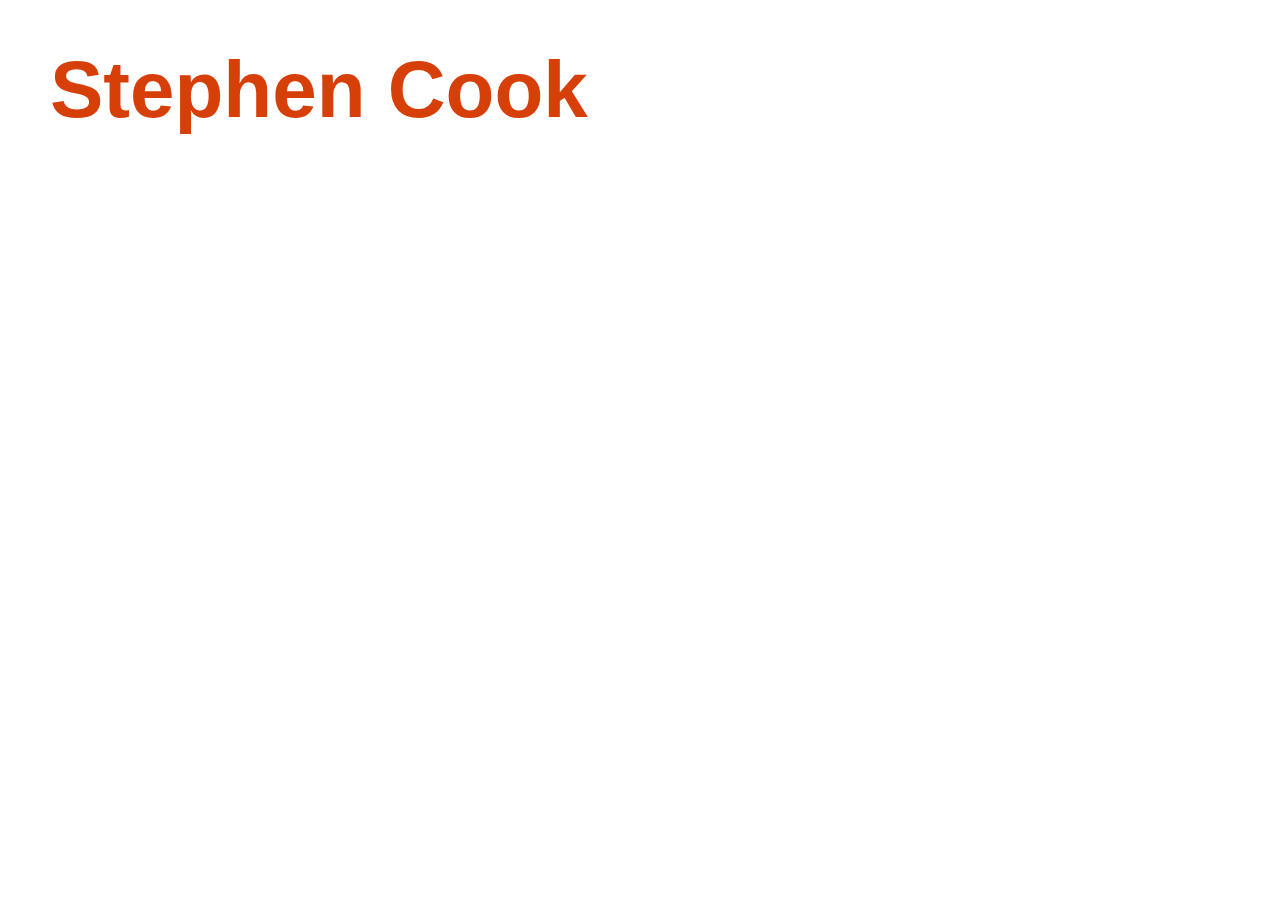
==== jQuery.html @ 2ef4d94c "added jQuery.html file" ====
<!DOCTYPE html>
<html>
  <head>
    <meta charset="utf-8" />
    <link href="screen.css" media="screen" rel="stylesheet" type="text/css" />
    <title>Jed Hartley</title>
    <script src="https://ajax.googleapis.com/ajax/libs/jquery/3.4.1/jquery.min.js"></script>
    <script src="main.js"></script>
  </head>
  <body class="index">
    <div id="main" role="main">
      <div id="top">
        <h1 id="mainHeader">Stephen Cook</h1>
      </div>
      <div id="middle">
        <h2>Who was he?</h2>
      </div>
      <div id="bottom">
        <div id="bottomLeft">
          <p>Left</p>
        </div>
        <div id="bottomMiddle">
          <p>Middle</p>
        </div>
        <div id="bottomRight">
          <p>Right</p>
        </div>
      </div>
    </div>
  </body>
</html>
---- screen.css ----
html, body, div, span, applet, object, iframe,
h1, h2, h3, h4, h5, h6, p, blockquote, pre,
a, abbr, acronym, address, big, cite, code,
del, dfn, em, img, ins, kbd, q, s, samp,
small, strike, strong, sub, sup, tt, var,
b, u, i, center,
dl, dt, dd, ol, ul, li,
fieldset, form, label, legend,
table, caption, tbody, tfoot, thead, tr, th, td,
article, aside, canvas, details, embed,
figure, figcaption, footer, header, hgroup,
menu, nav, output, ruby, section, summary,
time, mark, audio, video {
  margin: 0;
  padding: 0;
  border: 0;
  font-size: 100%;
  font: 'Quicksand', sans-serif;
  vertical-align: baseline; }

  h1 {
    font-size: 5em;
    color: #D73F09;
  }
  h2 {
    color: white;
    text-align: center;
  }
  p{
    color: white;
    text-align: center;
  }
body {
  line-height: 1; }

ol, ul {
  list-style: none; }

table {
  border-collapse: collapse;
  border-spacing: 0; }

caption, th, td {
  text-align: center;
  font-weight: normal;
  vertical-align: middle; }

q, blockquote {
  quotes: none; }
  q:before, q:after, blockquote:before, blockquote:after {
    content: "";
    content: none; }

a img {
  border: none; }

article, aside, details, figcaption, figure, footer, header, hgroup, menu, nav, section, summary {
  display: block; }

body {
  font-family: 'Didact Gothic', sans-serif;

}
#main {
  padding: 50px; }
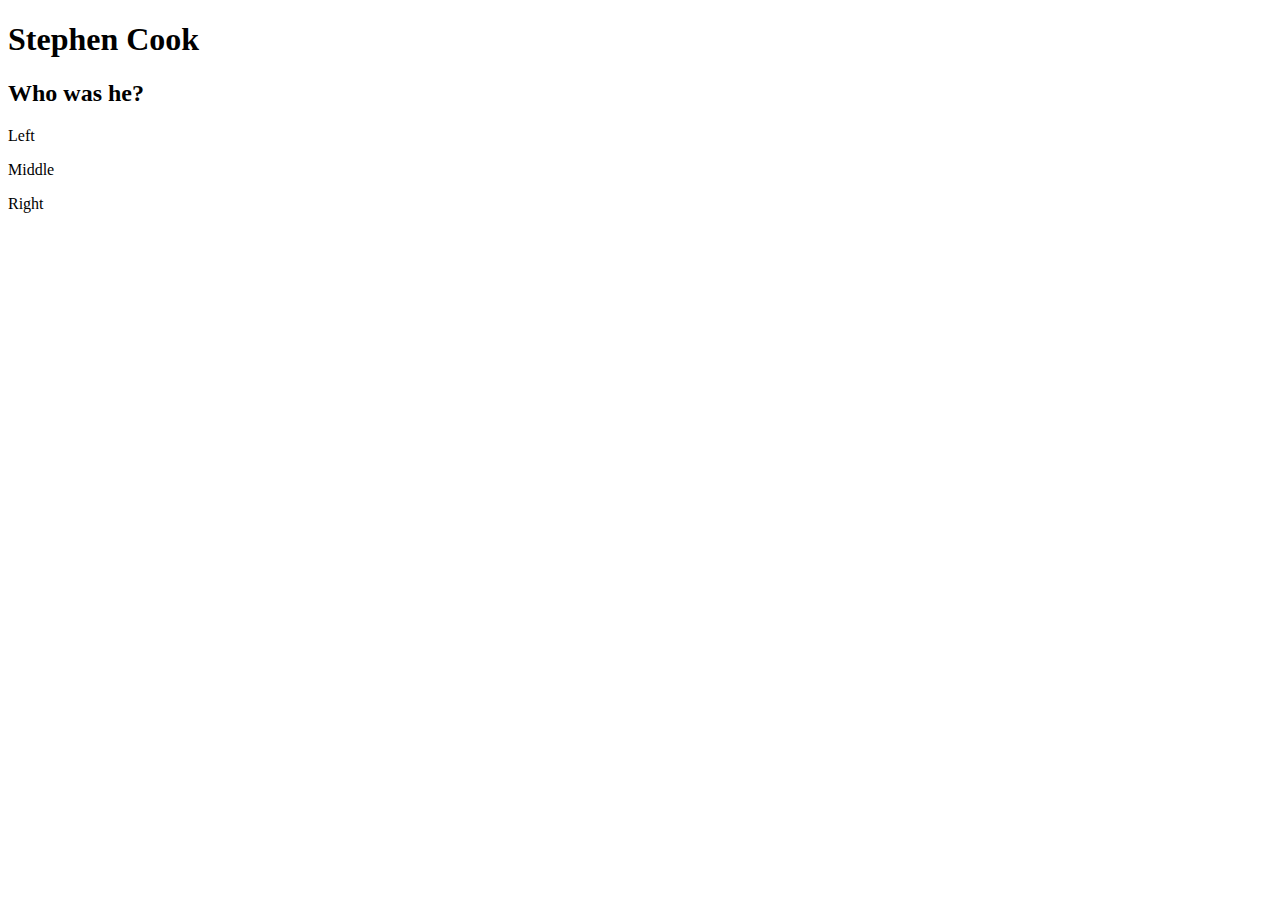
==== commit 14d3b8f1: "added jQuery fade" ====
--- a/jQuery.html
+++ b/jQuery.html
@@ -2,14 +2,14 @@
 <html>
   <head>
     <meta charset="utf-8" />
-    <link href="screen.css" media="screen" rel="stylesheet" type="text/css" />
+    <link href="jQuery.css" media="screen" rel="stylesheet" type="text/css" />
     <title>Jed Hartley</title>
     <script src="https://ajax.googleapis.com/ajax/libs/jquery/3.4.1/jquery.min.js"></script>
     <script src="main.js"></script>
   </head>
   <body class="index">
     <div id="main" role="main">
-      <div id="top">
+      <div id="fade" id="top">
         <h1 id="mainHeader">Stephen Cook</h1>
       </div>
       <div id="middle">
